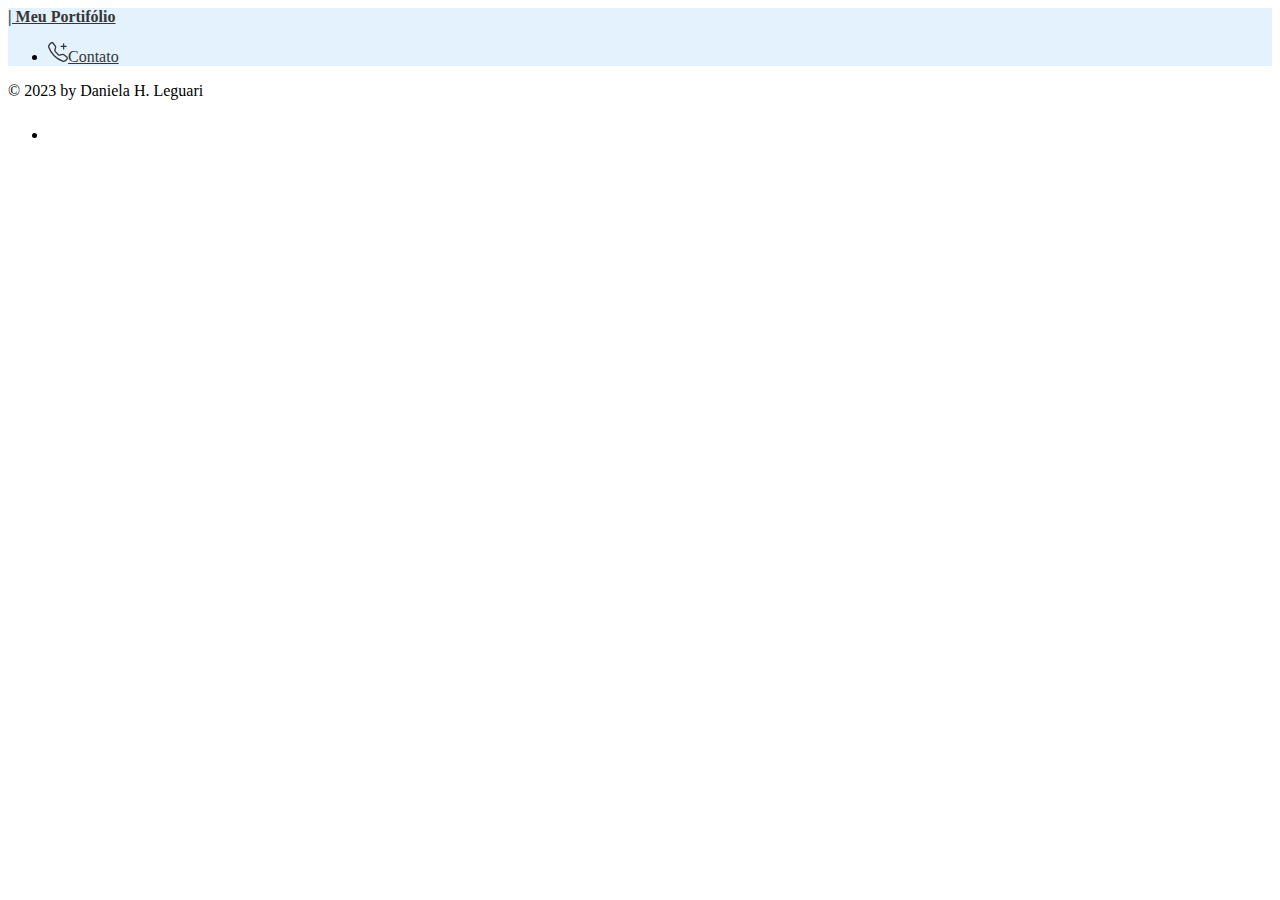
==== contato/index.html @ 174b18ea "projeto final portfolio" ====
<!doctype html>
<html lang="pt-br">

<head>
    <meta charset="utf-8">
    <meta name="viewport" content="width=device-width, initial-scale=1">
    <link rel="stylesheet" href="style.css">
    <title>Portfolio</title>
    <link href="https://cdn.jsdelivr.net/npm/bootstrap@5.2.3/dist/css/bootstrap.min.css" rel="stylesheet"
        integrity="sha384-rbsA2VBKQhggwzxH7pPCaAqO46MgnOM80zW1RWuH61DGLwZJEdK2Kadq2F9CUG65" crossorigin="anonymous">
</head>

<body class="background">
    <nav class="navbar navbar-light background-nav" style="background-color: #e3f2fd;">
        <div class="container">
            <a class="navbar-brand fs-4" style="color: #363636;" href="../index.html">
                <b>| Meu Portifólio</b>
            </a>
            <form class="d-flex">
                <ul class="navbar-nav">
                    <li class="nav-item font-nav fs-6">
                        <a class="nav-link active link-contato " style="color: #363636;" aria-current="page"
                            href="#">
                            <svg xmlns="http://www.w3.org/2000/svg" width="20" height="20" fill="currentColor"
                                class="bi bi-telephone-plus" viewBox="0 0 16 16">
                                <path
                                    d="M3.654 1.328a.678.678 0 0 0-1.015-.063L1.605 2.3c-.483.484-.661 1.169-.45 1.77a17.568 17.568 0 0 0 4.168 6.608 17.569 17.569 0 0 0 6.608 4.168c.601.211 1.286.033 1.77-.45l1.034-1.034a.678.678 0 0 0-.063-1.015l-2.307-1.794a.678.678 0 0 0-.58-.122l-2.19.547a1.745 1.745 0 0 1-1.657-.459L5.482 8.062a1.745 1.745 0 0 1-.46-1.657l.548-2.19a.678.678 0 0 0-.122-.58L3.654 1.328zM1.884.511a1.745 1.745 0 0 1 2.612.163L6.29 2.98c.329.423.445.974.315 1.494l-.547 2.19a.678.678 0 0 0 .178.643l2.457 2.457a.678.678 0 0 0 .644.178l2.189-.547a1.745 1.745 0 0 1 1.494.315l2.306 1.794c.829.645.905 1.87.163 2.611l-1.034 1.034c-.74.74-1.846 1.065-2.877.702a18.634 18.634 0 0 1-7.01-4.42 18.634 18.634 0 0 1-4.42-7.009c-.362-1.03-.037-2.137.703-2.877L1.885.511z" />
                                <path fill-rule="evenodd"
                                    d="M12.5 1a.5.5 0 0 1 .5.5V3h1.5a.5.5 0 0 1 0 1H13v1.5a.5.5 0 0 1-1 0V4h-1.5a.5.5 0 0 1 0-1H12V1.5a.5.5 0 0 1 .5-.5z" />
                            </svg><span class="fw-bold">Contato</span>
                        </a>
                    </li>
                </ul>
            </form>
        </div>
    </nav>

    <div class="container">
        
    <footer class="py-5">
        <div class="container d-flex flex-column flex-sm-row justify-content-between py-4 my-4 border-top">
            <p>&copy; 2023 by Daniela H. Leguari</p>
            <ul class="list-unstyled d-flex">
                <li class="ms-3"><a class="link-dark" href="#"><svg class="bi" width="24" height="24">
                            <use xlink:href="#twitter" />
                        </svg>
                    </a>
                </li>
            </ul>
        </div>
    </footer>

    </div>
    <script src="https://cdn.jsdelivr.net/npm/bootstrap@5.2.3/dist/js/bootstrap.bundle.min.js"
        integrity="sha384-kenU1KFdBIe4zVF0s0G1M5b4hcpxyD9F7jL+jjXkk+Q2h455rYXK/7HAuoJl+0I4"
        crossorigin="anonymous"></script>
</body>

</html>
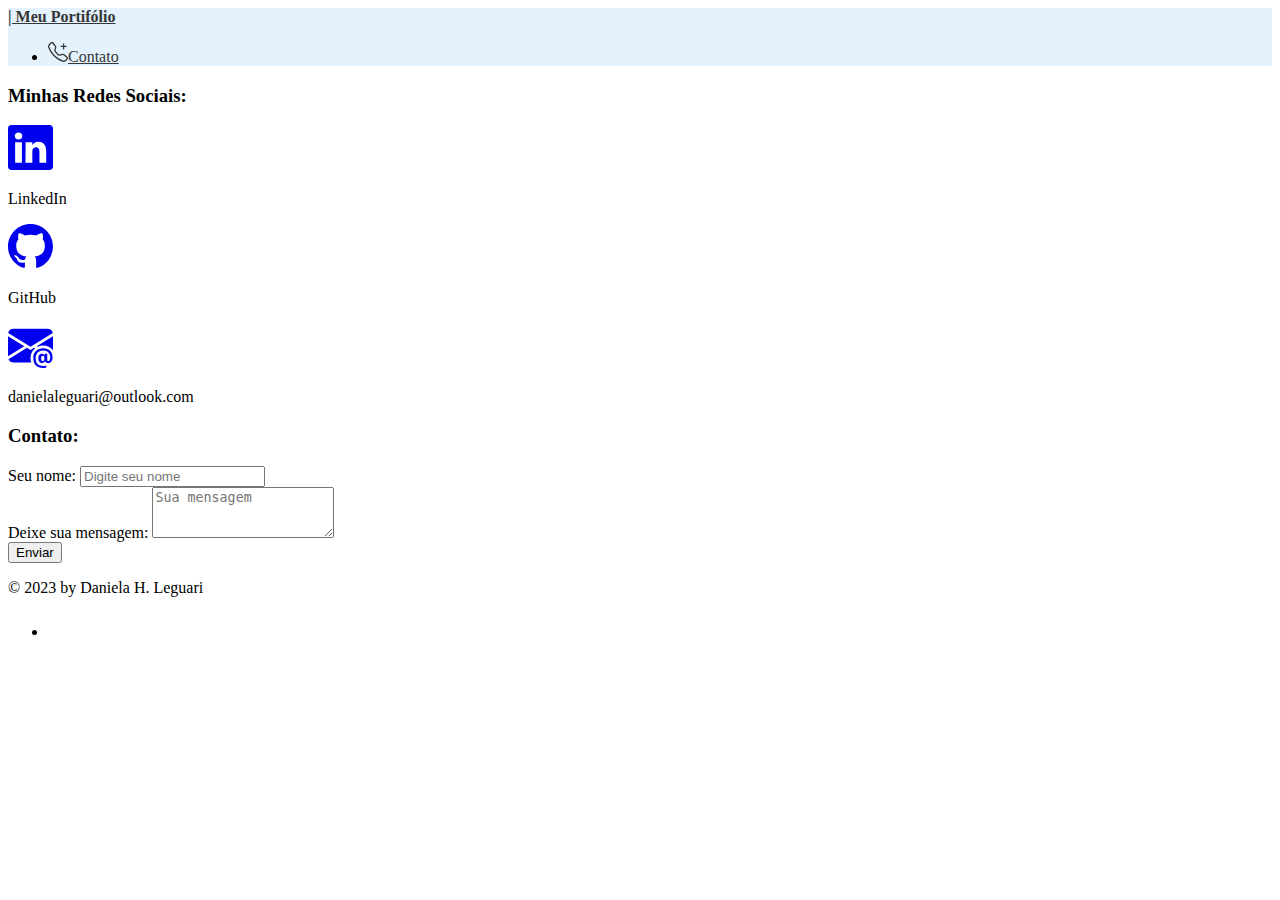
==== commit 4224c3b2: "implementação de envio de e-mail pagina de contatos e criação da página obrigado" ====
--- a/contato/index.html
+++ b/contato/index.html
@@ -10,7 +10,7 @@
         integrity="sha384-rbsA2VBKQhggwzxH7pPCaAqO46MgnOM80zW1RWuH61DGLwZJEdK2Kadq2F9CUG65" crossorigin="anonymous">
 </head>
 
-<body class="background">
+<body class="background d-flex flex-column min-vh-100">
     <nav class="navbar navbar-light background-nav" style="background-color: #e3f2fd;">
         <div class="container">
             <a class="navbar-brand fs-4" style="color: #363636;" href="../index.html">
@@ -19,8 +19,7 @@
             <form class="d-flex">
                 <ul class="navbar-nav">
                     <li class="nav-item font-nav fs-6">
-                        <a class="nav-link active link-contato " style="color: #363636;" aria-current="page"
-                            href="#">
+                        <a class="nav-link active link-contato " style="color: #363636;" aria-current="page" href="#">
                             <svg xmlns="http://www.w3.org/2000/svg" width="20" height="20" fill="currentColor"
                                 class="bi bi-telephone-plus" viewBox="0 0 16 16">
                                 <path
@@ -34,22 +33,85 @@
             </form>
         </div>
     </nav>
-
-    <div class="container">
-        
-    <footer class="py-5">
-        <div class="container d-flex flex-column flex-sm-row justify-content-between py-4 my-4 border-top">
-            <p>&copy; 2023 by Daniela H. Leguari</p>
-            <ul class="list-unstyled d-flex">
-                <li class="ms-3"><a class="link-dark" href="#"><svg class="bi" width="24" height="24">
-                            <use xlink:href="#twitter" />
-                        </svg>
-                    </a>
-                </li>
-            </ul>
+    <div class="container w-100 m-auto mt-5">
+        <div class="col-md-6 offset-md-3 mt-4 mb-5">
+            <h3 class="fst-italic">Minhas Redes Sociais:</h3>
         </div>
-    </footer>
-
+        <div class="col-md-6 offset-md-3 mt-4">
+            <div class="container text-center">
+                <div class="row">
+                    <div class="col">
+                        <a href="https://www.linkedin.com/in/daniela-leguari/" style="">
+                            <svg xmlns="http://www.w3.org/2000/svg" width="45" height="45" fill="currentColor"
+                                class="bi bi-linkedin" viewBox="0 0 16 16">
+                                <path
+                                    d="M0 1.146C0 .513.526 0 1.175 0h13.65C15.474 0 16 .513 16 1.146v13.708c0 .633-.526 1.146-1.175 1.146H1.175C.526 16 0 15.487 0 14.854V1.146zm4.943 12.248V6.169H2.542v7.225h2.401zm-1.2-8.212c.837 0 1.358-.554 1.358-1.248-.015-.709-.52-1.248-1.342-1.248-.822 0-1.359.54-1.359 1.248 0 .694.521 1.248 1.327 1.248h.016zm4.908 8.212V9.359c0-.216.016-.432.08-.586.173-.431.568-.878 1.232-.878.869 0 1.216.662 1.216 1.634v3.865h2.401V9.25c0-2.22-1.184-3.252-2.764-3.252-1.274 0-1.845.7-2.165 1.193v.025h-.016a5.54 5.54 0 0 1 .016-.025V6.169h-2.4c.03.678 0 7.225 0 7.225h2.4z" />
+                            </svg>
+                        </a>
+                        <p class="fw-light">LinkedIn</p>
+                    </div>
+                    <div class="col">
+                        <a href="https://github.com/DanielaLeguari" style="">
+                            <svg xmlns="http://www.w3.org/2000/svg" width="45" height="45" fill="currentColor"
+                                class="bi bi-github" viewBox="0 0 16 16">
+                                <path
+                                    d="M8 0C3.58 0 0 3.58 0 8c0 3.54 2.29 6.53 5.47 7.59.4.07.55-.17.55-.38 0-.19-.01-.82-.01-1.49-2.01.37-2.53-.49-2.69-.94-.09-.23-.48-.94-.82-1.13-.28-.15-.68-.52-.01-.53.63-.01 1.08.58 1.23.82.72 1.21 1.87.87 2.33.66.07-.52.28-.87.51-1.07-1.78-.2-3.64-.89-3.64-3.95 0-.87.31-1.59.82-2.15-.08-.2-.36-1.02.08-2.12 0 0 .67-.21 2.2.82.64-.18 1.32-.27 2-.27.68 0 1.36.09 2 .27 1.53-1.04 2.2-.82 2.2-.82.44 1.1.16 1.92.08 2.12.51.56.82 1.27.82 2.15 0 3.07-1.87 3.75-3.65 3.95.29.25.54.73.54 1.48 0 1.07-.01 1.93-.01 2.2 0 .21.15.46.55.38A8.012 8.012 0 0 0 16 8c0-4.42-3.58-8-8-8z" />
+                            </svg>
+                        </a>
+                        <p class="fw-light">GitHub</p>
+                    </div>
+                    <div class="col">
+                        <a href="#" style="text-decoration: none">
+                            <svg xmlns="http://www.w3.org/2000/svg" width="45" height="45" fill="currentColor"
+                                class="bi bi-envelope-at-fill" viewBox="0 0 16 16">
+                                <path
+                                    d="M2 2A2 2 0 0 0 .05 3.555L8 8.414l7.95-4.859A2 2 0 0 0 14 2H2Zm-2 9.8V4.698l5.803 3.546L0 11.801Zm6.761-2.97-6.57 4.026A2 2 0 0 0 2 14h6.256A4.493 4.493 0 0 1 8 12.5a4.49 4.49 0 0 1 1.606-3.446l-.367-.225L8 9.586l-1.239-.757ZM16 9.671V4.697l-5.803 3.546.338.208A4.482 4.482 0 0 1 12.5 8c1.414 0 2.675.652 3.5 1.671Z" />
+                                <path
+                                    d="M15.834 12.244c0 1.168-.577 2.025-1.587 2.025-.503 0-1.002-.228-1.12-.648h-.043c-.118.416-.543.643-1.015.643-.77 0-1.259-.542-1.259-1.434v-.529c0-.844.481-1.4 1.26-1.4.585 0 .87.333.953.63h.03v-.568h.905v2.19c0 .272.18.42.411.42.315 0 .639-.415.639-1.39v-.118c0-1.277-.95-2.326-2.484-2.326h-.04c-1.582 0-2.64 1.067-2.64 2.724v.157c0 1.867 1.237 2.654 2.57 2.654h.045c.507 0 .935-.07 1.18-.18v.731c-.219.1-.643.175-1.237.175h-.044C10.438 16 9 14.82 9 12.646v-.214C9 10.36 10.421 9 12.485 9h.035c2.12 0 3.314 1.43 3.314 3.034v.21Zm-4.04.21v.227c0 .586.227.8.581.8.31 0 .564-.17.564-.743v-.367c0-.516-.275-.708-.572-.708-.346 0-.573.245-.573.791Z" />
+                            </svg>
+                        </a>
+                        <p class="fw-light">danielaleguari@outlook.com</p>
+                    </div>
+                </div>
+            </div>
+        </div>
+        <div class="col-md-6 offset-md-3 mt-4">
+        </div>
+        <div class="container w-100 m-auto">
+            <div class="col-md-6 offset-md-3 mt-4">
+                <h3 class="fst-italic">Contato:</h3>
+            </div>
+            <form action="https://formsubmit.co/danielaleguari@outlook.com" method="POST">
+                <div class="col-md-6 offset-md-3 mt-4">
+                    <label for="exampleFormControlInput1" class="form-label fst-italic fs-5">Seu nome:</label>
+                    <input name="name" type="text" class="form-control" id="exampleFormControlInput1"
+                        placeholder="Digite seu nome" required>
+                </div>
+                <div class="col-md-6 offset-md-3 mt-4">
+                    <label for="exampleFormControlTextarea1" class="form-label fst-italic fs-5">
+                        Deixe sua mensagem:
+                    </label>
+                    <textarea name="message" class="form-control" id="exampleFormControlTextarea1" rows="3"
+                        placeholder="Sua mensagem" required></textarea>
+                    <input type="hidden" name="_next" value="http://127.0.0.1:5500/obrigado.html">
+                    <div class="d-grid gap-2 d-md-flex justify-content-md-end">
+                        <button class="btn btn-primary me-md-2 btn-lg mt-4">Enviar</button>
+                    </div>
+                </div>
+            </form>
+            <footer class="py-5 mt-auto">
+                <div class="container d-flex flex-column flex-sm-row justify-content-between py-4 my-4 border-top">
+                    <p>&copy; 2023 by Daniela H. Leguari</p>
+                    <ul class="list-unstyled d-flex">
+                        <li class="ms-3"><a class="link-dark" href="#"><svg class="bi" width="24" height="24">
+                                    <use xlink:href="#twitter" />
+                                </svg>
+                            </a>
+                        </li>
+                    </ul>
+                </div>
+            </footer>
+        </div>
     </div>
     <script src="https://cdn.jsdelivr.net/npm/bootstrap@5.2.3/dist/js/bootstrap.bundle.min.js"
         integrity="sha384-kenU1KFdBIe4zVF0s0G1M5b4hcpxyD9F7jL+jjXkk+Q2h455rYXK/7HAuoJl+0I4"
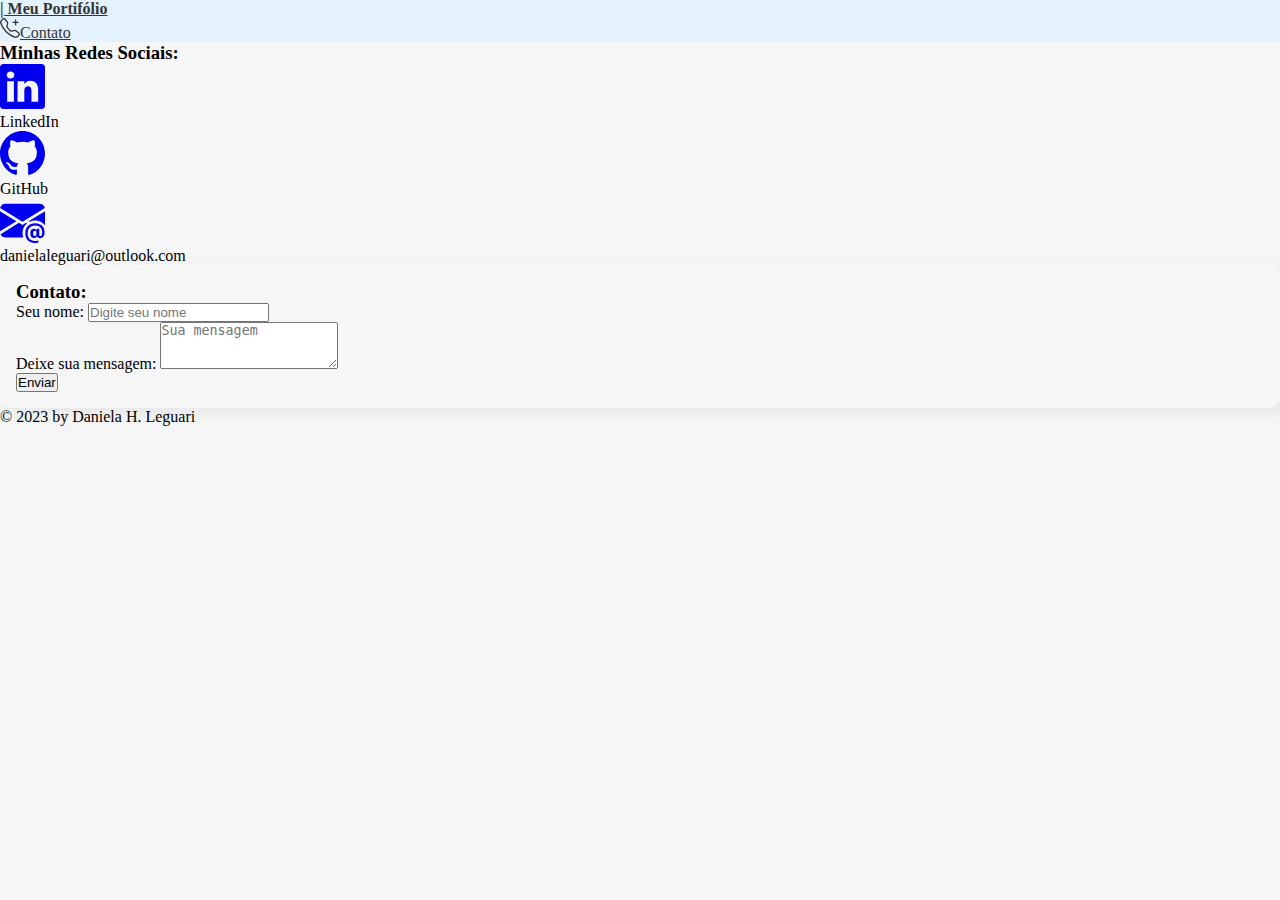
==== commit 699f710f: "estilização do box de contatos" ====
--- a/contato/index.html
+++ b/contato/index.html
@@ -4,7 +4,7 @@
 <head>
     <meta charset="utf-8">
     <meta name="viewport" content="width=device-width, initial-scale=1">
-    <link rel="stylesheet" href="style.css">
+    <link rel="stylesheet" href="../style.css">
     <title>Portfolio</title>
     <link href="https://cdn.jsdelivr.net/npm/bootstrap@5.2.3/dist/css/bootstrap.min.css" rel="stylesheet"
         integrity="sha384-rbsA2VBKQhggwzxH7pPCaAqO46MgnOM80zW1RWuH61DGLwZJEdK2Kadq2F9CUG65" crossorigin="anonymous">
@@ -77,7 +77,8 @@
         </div>
         <div class="col-md-6 offset-md-3 mt-4">
         </div>
-        <div class="container w-100 m-auto">
+        <div class="container w-100 m-auto ">
+            <div class="container box-cursos">
             <div class="col-md-6 offset-md-3 mt-4">
                 <h3 class="fst-italic">Contato:</h3>
             </div>
@@ -99,6 +100,7 @@
                     </div>
                 </div>
             </form>
+        </div>
             <footer class="py-5 mt-auto">
                 <div class="container d-flex flex-column flex-sm-row justify-content-between py-4 my-4 border-top">
                     <p>&copy; 2023 by Daniela H. Leguari</p>
--- a/style.css
+++ b/style.css
@@ -0,0 +1,56 @@
+* {
+    margin: 0;
+    padding: 0;
+}
+
+.box-perfil{
+    border-radius: 10px;
+    background-color: #e4ebef;
+    box-shadow: 5px 5px 15px rgba(0, 0, 0, 0.1);
+    padding: 0.5rem;
+}
+
+.img-perfil img{
+    width: 150px;
+    height: 150px;
+    border-radius: 50%;
+}
+
+.background{
+    background-color: #f6f6f6;
+}
+
+.link-contato:hover{
+    background-color: rgb(207, 225, 236);
+    border-radius: 10px;
+    padding: 0.4rem;
+    transition: 1s;
+}
+
+.card{
+    box-shadow: 5px 5px 15px rgba(0, 0, 0, 0.1);
+    transition: transform .2s;
+}
+
+.card:hover{
+    transform: translate(0, -2rem);
+}
+
+.box-cursos{
+    border-radius: 10px;
+    box-shadow: 5px 5px 15px rgba(93, 90, 90, 0.1);
+    padding: 1rem;
+}
+
+
+.box-obrigado{
+    box-shadow: 5px 5px 15px rgba(0, 0, 0, 0.1);
+    border-radius: 10px;
+    padding: 1rem;
+    margin: 1rem;
+}
+
+
+
+
+
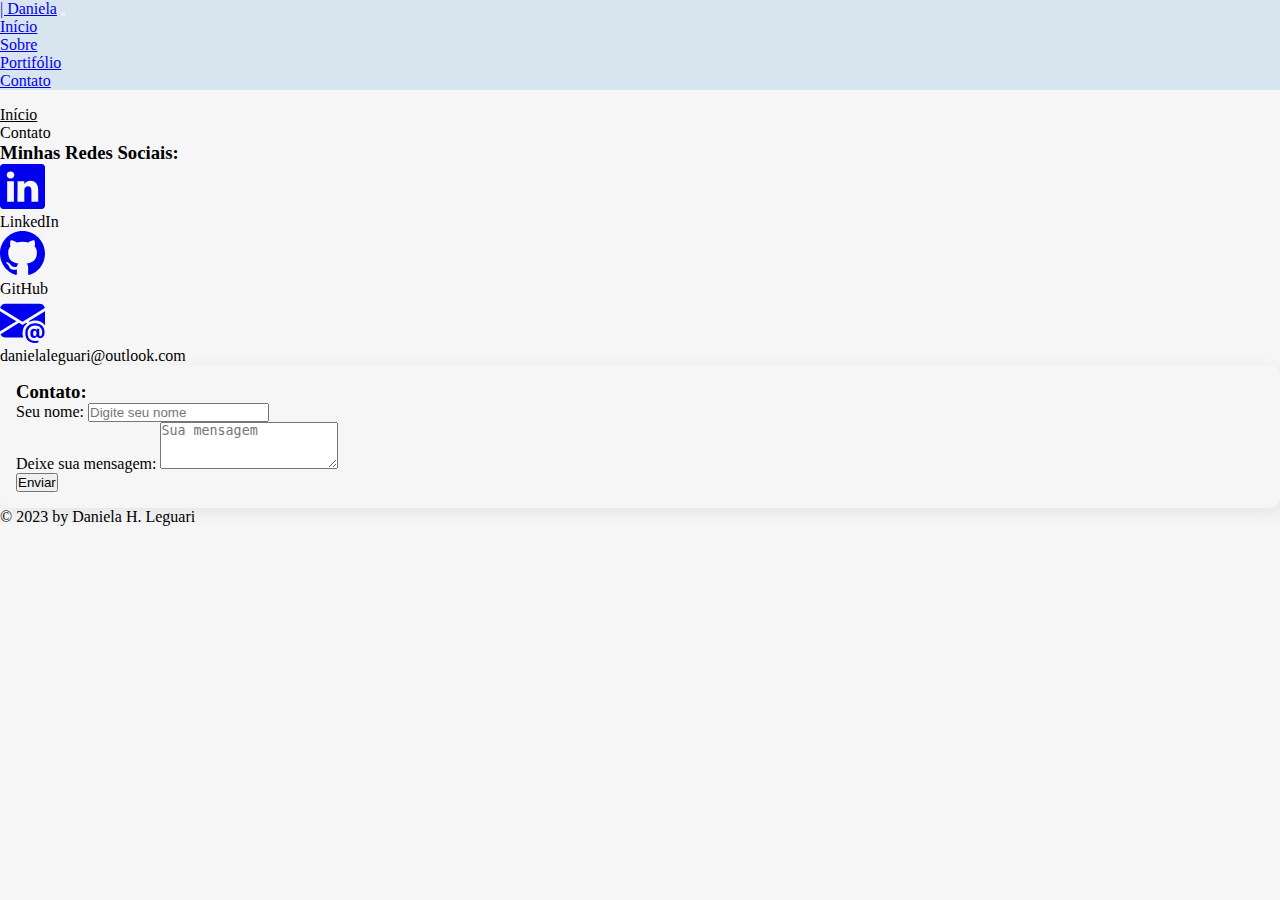
==== commit 169df0da: "adicionado breadcrumb" ====
--- a/contato/index.html
+++ b/contato/index.html
@@ -11,29 +11,29 @@
 </head>
 
 <body class="background d-flex flex-column min-vh-100">
-    <nav class="navbar navbar-light background-nav" style="background-color: #e3f2fd;">
+     <!--header-->
+     <nav class="navbar navbar-expand-lg fixed-top navbarScroll" style="background-color: #d8e5ee">
         <div class="container">
-            <a class="navbar-brand fs-4" style="color: #363636;" href="../index.html">
-                <b>| Meu Portifólio</b>
-            </a>
-            <form class="d-flex">
-                <ul class="navbar-nav">
-                    <li class="nav-item font-nav fs-6">
-                        <a class="nav-link active link-contato " style="color: #363636;" aria-current="page" href="#">
-                            <svg xmlns="http://www.w3.org/2000/svg" width="20" height="20" fill="currentColor"
-                                class="bi bi-telephone-plus" viewBox="0 0 16 16">
-                                <path
-                                    d="M3.654 1.328a.678.678 0 0 0-1.015-.063L1.605 2.3c-.483.484-.661 1.169-.45 1.77a17.568 17.568 0 0 0 4.168 6.608 17.569 17.569 0 0 0 6.608 4.168c.601.211 1.286.033 1.77-.45l1.034-1.034a.678.678 0 0 0-.063-1.015l-2.307-1.794a.678.678 0 0 0-.58-.122l-2.19.547a1.745 1.745 0 0 1-1.657-.459L5.482 8.062a1.745 1.745 0 0 1-.46-1.657l.548-2.19a.678.678 0 0 0-.122-.58L3.654 1.328zM1.884.511a1.745 1.745 0 0 1 2.612.163L6.29 2.98c.329.423.445.974.315 1.494l-.547 2.19a.678.678 0 0 0 .178.643l2.457 2.457a.678.678 0 0 0 .644.178l2.189-.547a1.745 1.745 0 0 1 1.494.315l2.306 1.794c.829.645.905 1.87.163 2.611l-1.034 1.034c-.74.74-1.846 1.065-2.877.702a18.634 18.634 0 0 1-7.01-4.42 18.634 18.634 0 0 1-4.42-7.009c-.362-1.03-.037-2.137.703-2.877L1.885.511z" />
-                                <path fill-rule="evenodd"
-                                    d="M12.5 1a.5.5 0 0 1 .5.5V3h1.5a.5.5 0 0 1 0 1H13v1.5a.5.5 0 0 1-1 0V4h-1.5a.5.5 0 0 1 0-1H12V1.5a.5.5 0 0 1 .5-.5z" />
-                            </svg><span class="fw-bold">Contato</span>
-                        </a>
-                    </li>
+            <a href="../index.html" class="navbar-brand fw-bolder fst-italic">| Daniela</a>
+            <button class="navbar-toggler" type="button" data-bs-toggle="collapse"
+                data-bs-target="#navbarSupportedContent" aria-controls="navbarSupportedContent" aria-expanded="false"
+                aria-label="Toggle navigation"> <span class="navbar-toggler-icon"></span> </button>
+
+            <div class="collapse navbar-collapse" id="navbarSupportedContent">
+                <ul class="navbar-nav ms-auto">
+                    <li class="nav-item active fw-bolder"><a class="nav-link" href="../index.html">Início</a></li>
+                    <li class="nav-item fw-bolder"><a class="nav-link" href="../cursos/index.html">Sobre</a></li>
+                    <li class="nav-item fw-bolder"><a class="nav-link" href="../portifolio/index.html">Portifólio</a></li>
+                    <li class="nav-item fw-bolder"><a class="nav-link" href="#">Contato</a></li>
                 </ul>
-            </form>
+            </div>
         </div>
     </nav>
     <div class="container w-100 m-auto mt-5">
+        <ol class="breadcrumb" style="margin-top: 1rem;" >
+            <li class="breadcrumb-item fs-6 fw-semibold"><a style="color:black" href="../index.html">Início</a></li>
+            <li class="breadcrumb-item active" aria-current="page">Contato</li>
+          </ol>
         <div class="col-md-6 offset-md-3 mt-4 mb-5">
             <h3 class="fst-italic">Minhas Redes Sociais:</h3>
         </div>
@@ -94,7 +94,7 @@
                     </label>
                     <textarea name="message" class="form-control" id="exampleFormControlTextarea1" rows="3"
                         placeholder="Sua mensagem" required></textarea>
-                    <input type="hidden" name="_next" value="http://127.0.0.1:5500/obrigado.html">
+                    <input type="hidden" name="_next" value="https://meu-portifolio-inky.vercel.app/obrigado.html">
                     <div class="d-grid gap-2 d-md-flex justify-content-md-end">
                         <button class="btn btn-primary me-md-2 btn-lg mt-4">Enviar</button>
                     </div>
--- a/style.css
+++ b/style.css
@@ -3,54 +3,62 @@
     padding: 0;
 }
 
-.box-perfil{
+.box-perfil {
     border-radius: 10px;
     background-color: #e4ebef;
     box-shadow: 5px 5px 15px rgba(0, 0, 0, 0.1);
     padding: 0.5rem;
+    margin-top: 1rem;
 }
 
-.img-perfil img{
-    width: 150px;
-    height: 150px;
+.box-perfil-index{
+    border-radius: 10px;
+    background-color: #e4ebef;
+    box-shadow: 5px 5px 15px rgba(0, 0, 0, 0.1);
+    padding: 0.5rem;
+    margin-top: 3.3rem;
+}
+
+.img-perfil img {
+    width: 200px;
+    height: 200px;
     border-radius: 50%;
 }
 
-.background{
+.background {
     background-color: #f6f6f6;
 }
 
-.link-contato:hover{
+.link-contato:hover {
     background-color: rgb(207, 225, 236);
     border-radius: 10px;
     padding: 0.4rem;
     transition: 1s;
 }
 
-.card{
+.card {
     box-shadow: 5px 5px 15px rgba(0, 0, 0, 0.1);
     transition: transform .2s;
 }
 
-.card:hover{
+.card:hover {
     transform: translate(0, -2rem);
 }
 
-.box-cursos{
+.box-projetos {
+    margin-top: 1rem;
+}
+
+.box-cursos {
     border-radius: 10px;
     box-shadow: 5px 5px 15px rgba(93, 90, 90, 0.1);
     padding: 1rem;
 }
 
 
-.box-obrigado{
+.box-obrigado {
     box-shadow: 5px 5px 15px rgba(0, 0, 0, 0.1);
     border-radius: 10px;
     padding: 1rem;
     margin: 1rem;
-}
-
-
-
-
-
+}